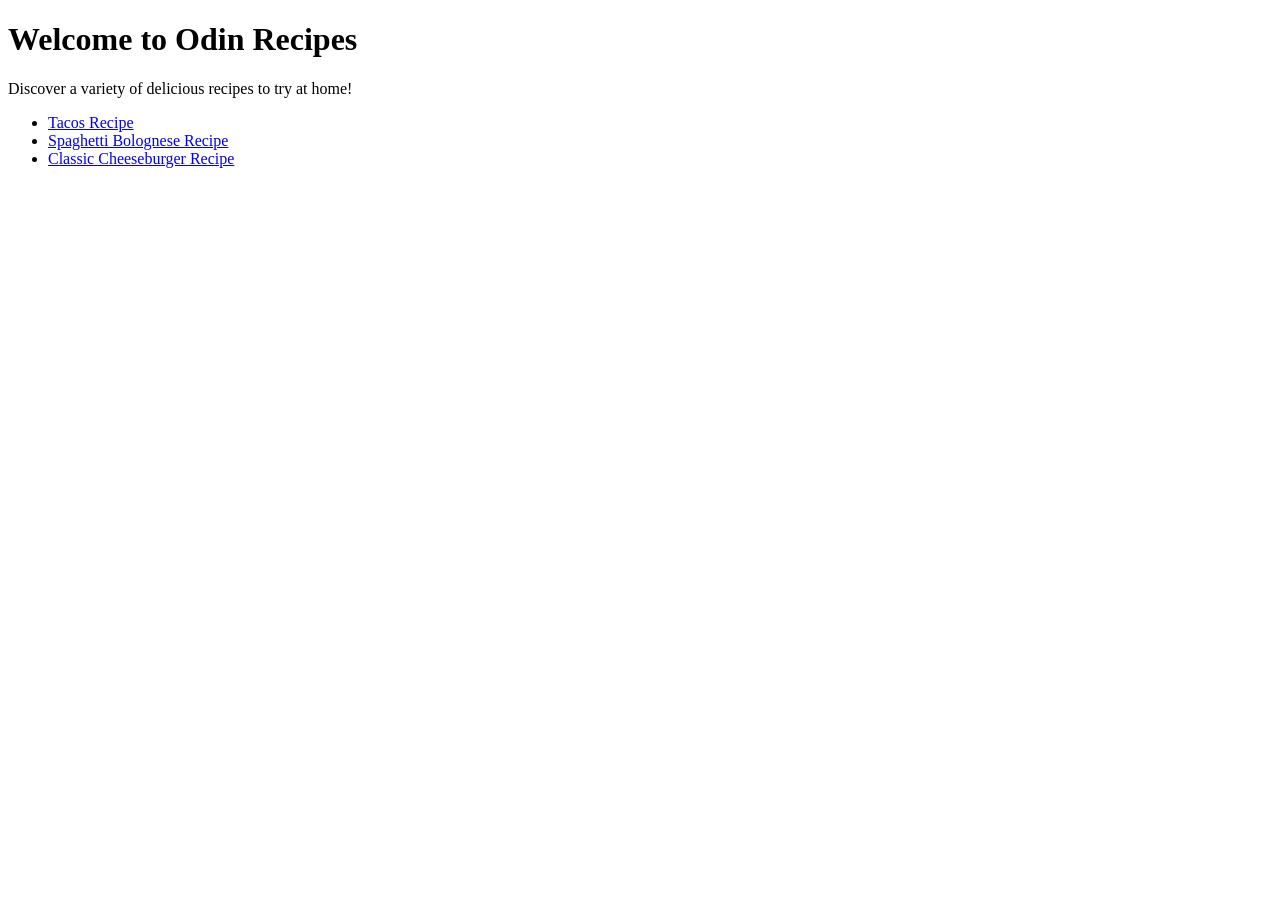
==== odin-recipies/index.html @ 35a941dd "git commit -m "Added recipes for Spaghetti, Cheeseburger, and Tacos with images"" ====
<!doctype html>
<html lang="en">
  <head>
    <meta charset="UTF-8" />
    <meta name="viewport" content="width=device-width, initial-scale=1.0" />
    <title>Odin Recipes</title>
  </head>
  <body>
    <h1>Welcome to Odin Recipes</h1>
    <p>Discover a variety of delicious recipes to try at home!</p>

    <ul>
      <li>
        <a href="recipes/tacos.html">Tacos Recipe</a>
      </li>
      <li>
        <a href="recipes/Spaghetti.html">Spaghetti Bolognese Recipe</a>
      </li>
      <li>
        <a href="recipes/cheeseburger.html">Classic Cheeseburger Recipe</a>
      </li>
    </ul>
  </body>
</html>
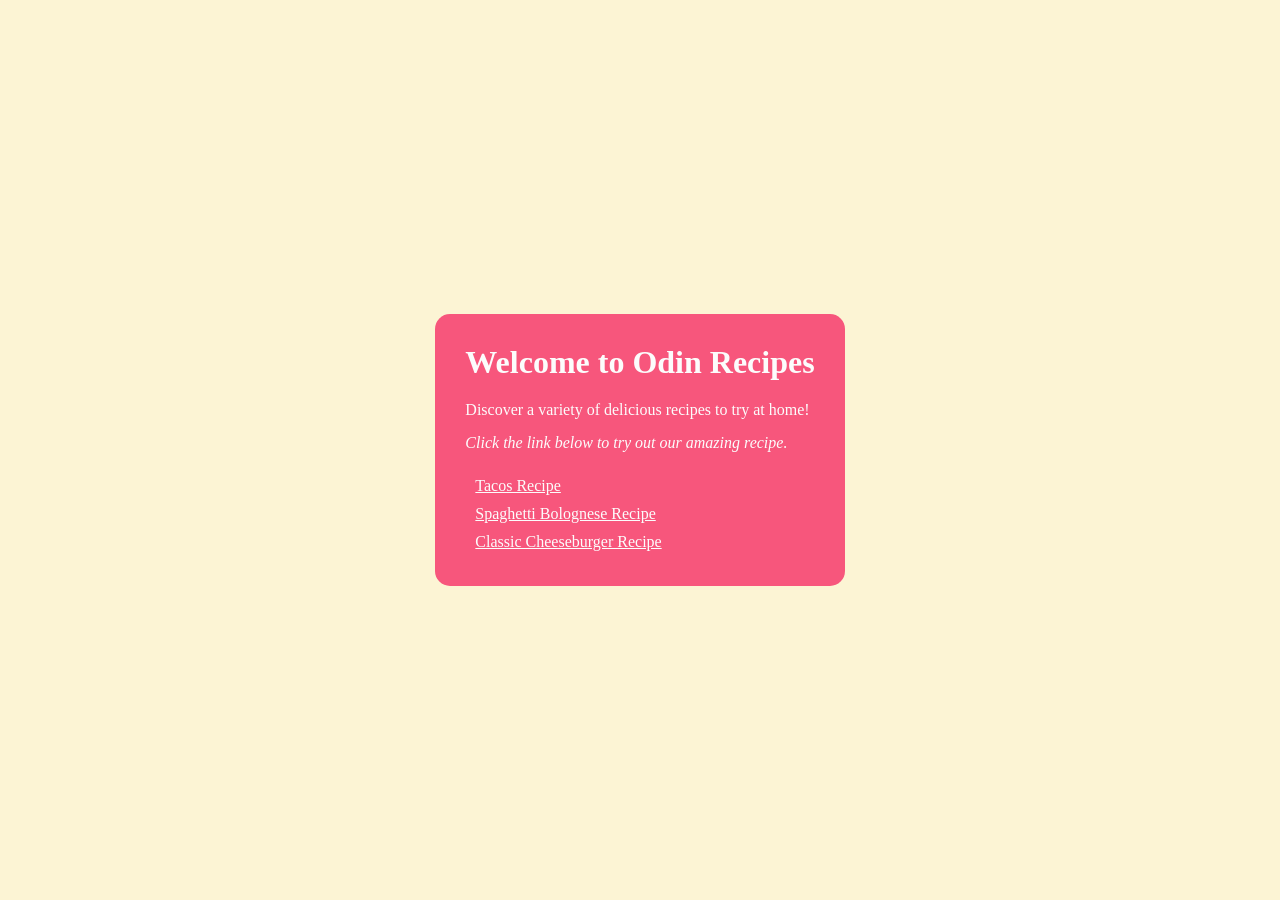
==== commit 39351979: "git commit -m "styled all the pages"" ====
--- a/odin-recipies/index.html
+++ b/odin-recipies/index.html
@@ -4,21 +4,65 @@
     <meta charset="UTF-8" />
     <meta name="viewport" content="width=device-width, initial-scale=1.0" />
     <title>Odin Recipes</title>
+
+    <style>
+      * {
+        margin: 0;
+        padding: 0;
+        box-sizing: border-box;
+      }
+
+      body {
+        font-family: Georgia, "Times New Roman", Times, serif;
+        background-color: #fcf4d4;
+        display: flex;
+        justify-content: center;
+        align-items: center;
+        min-height: 100vh;
+      }
+      .card {
+        background-color: #f7567c;
+        color: #fcfcfc;
+        padding: 20px;
+        margin: 15px;
+        border-radius: 15px;
+      }
+      .heading {
+        padding: 10px;
+      }
+      p {
+        padding: 10px;
+      }
+      ul{
+        padding: 10px;
+        list-style: none;
+      }
+
+      li, a{
+        /* text-decoration: none; */
+        color:#fcfcfc;
+        padding: 5px;
+      }
+    </style>
   </head>
   <body>
-    <h1>Welcome to Odin Recipes</h1>
-    <p>Discover a variety of delicious recipes to try at home!</p>
-
-    <ul>
-      <li>
-        <a href="recipes/tacos.html">Tacos Recipe</a>
-      </li>
-      <li>
-        <a href="recipes/Spaghetti.html">Spaghetti Bolognese Recipe</a>
-      </li>
-      <li>
-        <a href="recipes/cheeseburger.html">Classic Cheeseburger Recipe</a>
-      </li>
-    </ul>
+    <div class="card">
+      <h1 class="heading">Welcome to Odin Recipes</h1>
+      <p>Discover a variety of delicious recipes to try at home!</p>
+      <p style="padding-top: 5px">
+        <em>Click the link below to try out our amazing recipe. </em>
+      </p>
+      <ul>
+        <li>
+          <a href="recipes/tacos.html">Tacos Recipe</a>
+        </li>
+        <li>
+          <a href="recipes/Spaghetti.html">Spaghetti Bolognese Recipe</a>
+        </li>
+        <li>
+          <a href="recipes/cheeseburger.html">Classic Cheeseburger Recipe</a>
+        </li>
+      </ul>
+    </div>
   </body>
 </html>
